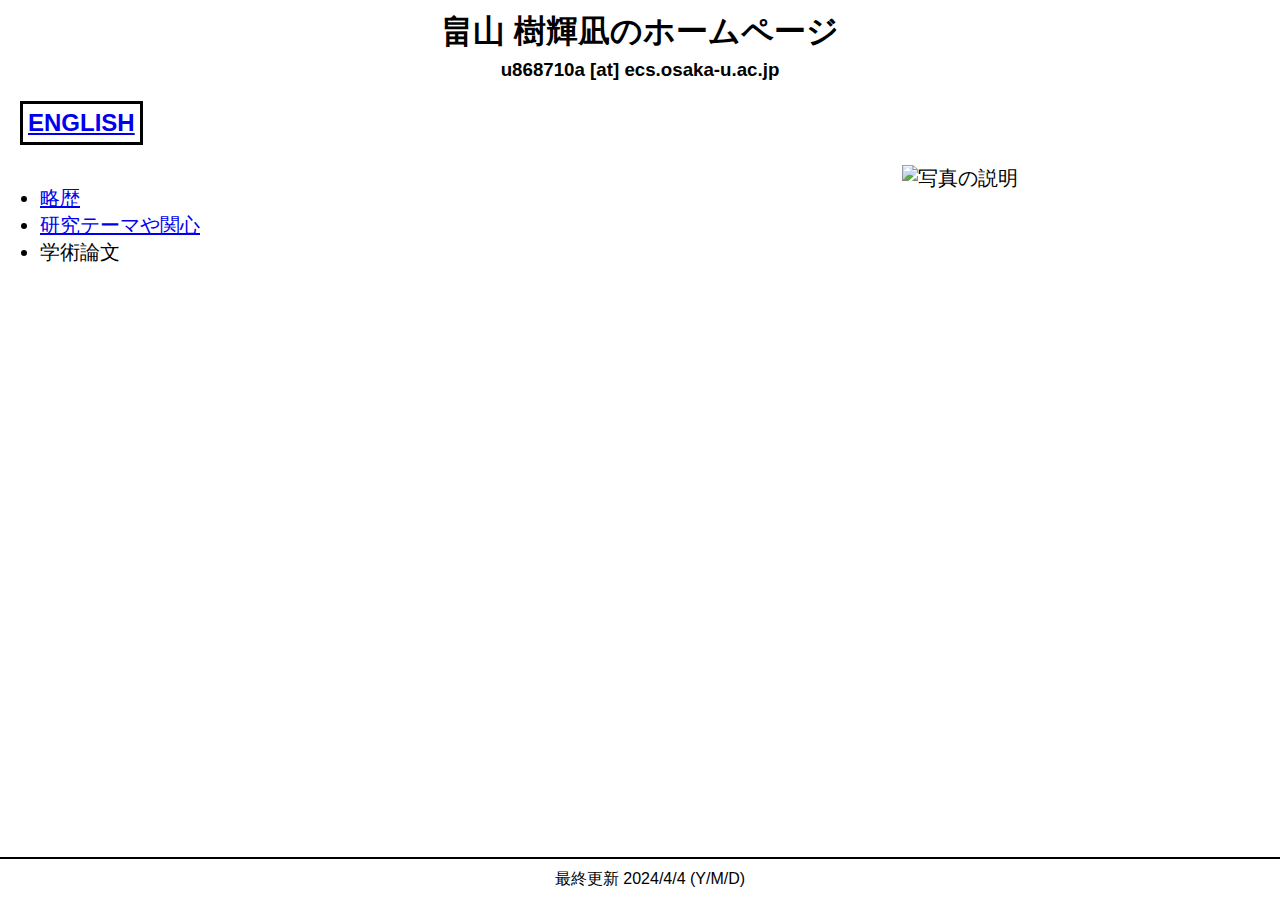
==== index.html @ 6cf078c6 "Update index.html" ====
<!DOCTYPE html>
<html>
  <head>
    <meta charset="utf-8">
    <title>畠山樹輝凪</title>
    <link rel="stylesheet" href="st_home.css">
  </head>
  <body>
        <div class="header">
            <h1 class="title">
                畠山 樹輝凪のホームページ
            </h1>

            <h3>
                u868710a [at] ecs.osaka-u.ac.jp
            </h3>

            <h2>
                <div class="english_btn">
                    <a href="https://jukinahatakeyama.github.io/Jhatakeyama_eng/">ENGLISH</a>
                </div>
            </h2>
        </div>

        <div class="main">
            <div class="left-column">
                <ul>
                    <li>
                        <a href="cv.xml">略歴</a>
                    </li>
                    
                    <li>
                        <a href="research_interest.xml"> 研究テーマや関心 </a>
                    </li>
    
                    <li>
                        学術論文
                    </li>
                </ul>
            </div>

            <div class="right-column">
                <img src="photo.png" alt="写真の説明">
            </div>
        </div>
  </body>

  <footer>
    最終更新 2024/4/4 (Y/M/D)
  </footer>
</html>
---- st_home.css ----
body {
    margin: 0;
    font-family: Arial, sans-serif;
    display: flex;
    flex-direction: column;
    min-height: 100vh;
}
  
 
.title {
    margin: 5px;
    margin-top: 10px;
    text-align: center;
}
  
h3{
    margin: 0.5px;
    text-align: center;
}

.english_btn {
    border: 3px solid black; /* 1pxの黒い線で囲む */
    padding: 5px; /* テキストと線の間に5pxの余白を設定 */
    display: inline-block; /* テキストの横幅に合わせて線を表示 */
    text-align: left;
    margin-left: 20px; 
}

.main {
    font-size: 20px;
    flex: 1; /* 余白を埋めるために flex を使用 */
    display: flex;
}


.left-column {
    flex: 1; /* 左側のコンテンツが残りのスペースをいっぱいに占めるようにする */
}

.right-column {
    flex: 1;
    display: flex;
    flex-direction: column;
    text-align: center; 
    align-items: center;
}

.right-column img {
    max-width: 100%; /* 親要素に合わせて横幅いっぱいに広げる */
    max-height: 300px; /* 最大の高さを指定（必要に応じて調整） */
    width: auto; /* 高さに合わせて横幅を自動調整 */
    height: auto; /* アスペクト比を保つ */
    display: block; /* 不要な空白をなくすためにブロック要素にする */
}

footer {
    position: fixed;
    bottom: 0;
    width: 100%;
    background-color: #fff;
    text-align: center;
    padding: 10px;
    border-top: 2px solid black;
  }
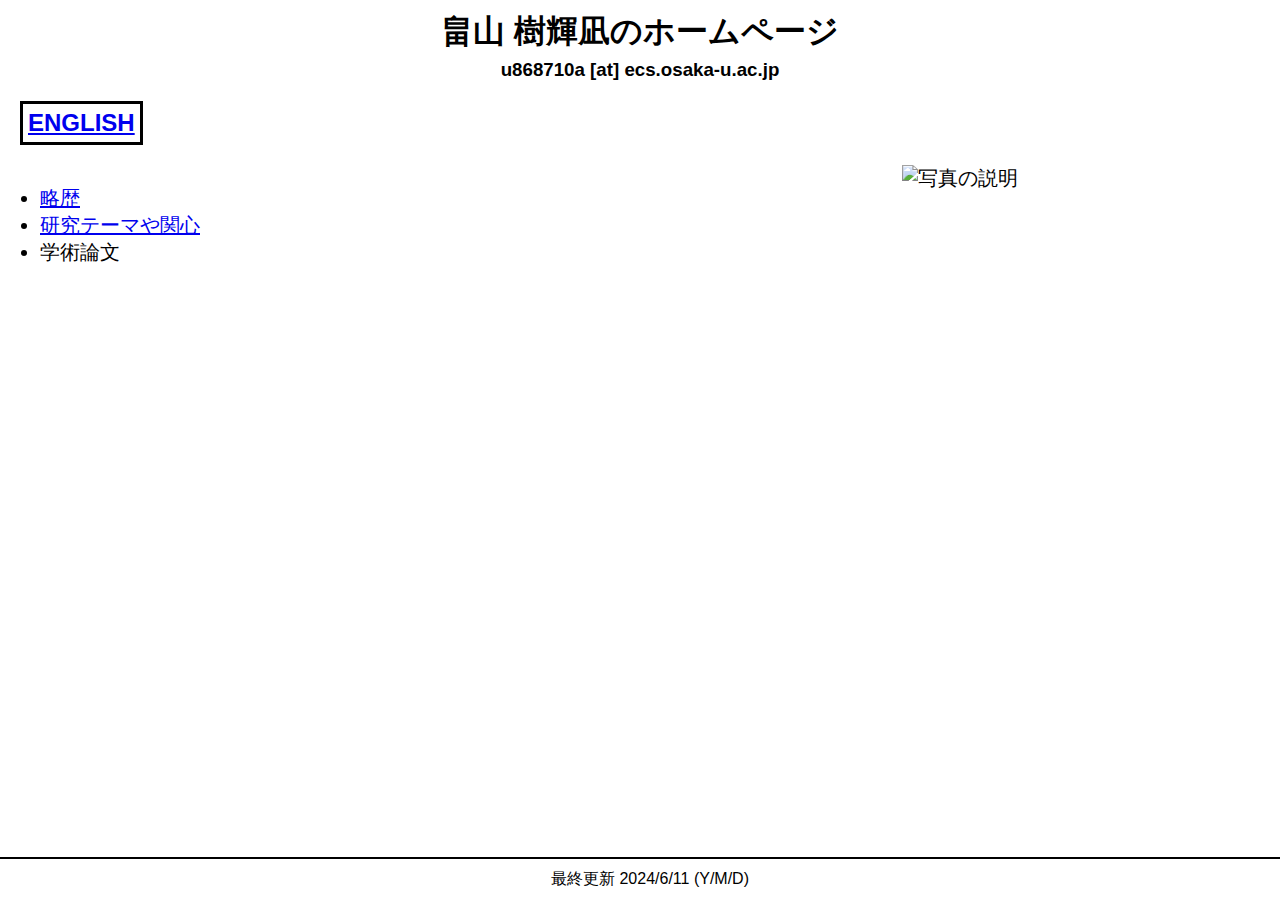
==== commit 0b8dc42e: "Update index.html" ====
--- a/index.html
+++ b/index.html
@@ -26,11 +26,11 @@
             <div class="left-column">
                 <ul>
                     <li>
-                        <a href="cv.xml">略歴</a>
+                        <a href="cv.html">略歴</a>
                     </li>
                     
                     <li>
-                        <a href="research_interest.xml"> 研究テーマや関心 </a>
+                        <a href="research_interest.html"> 研究テーマや関心 </a>
                     </li>
     
                     <li>
@@ -46,6 +46,6 @@
   </body>
 
   <footer>
-    最終更新 2024/4/4 (Y/M/D)
+    最終更新 2024/6/11 (Y/M/D)
   </footer>
 </html>
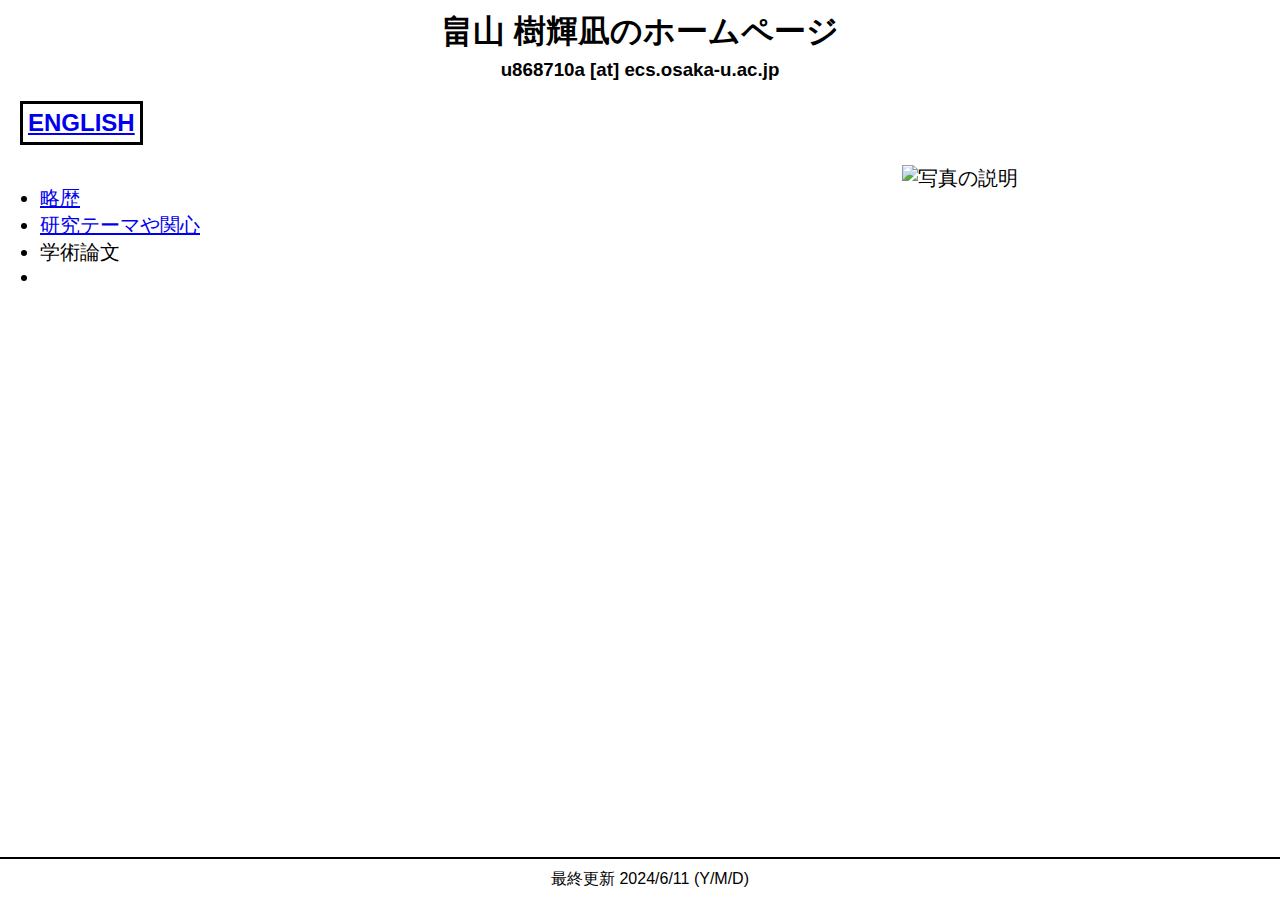
==== commit 86a1ecae: "Update index.html" ====
--- a/index.html
+++ b/index.html
@@ -36,6 +36,10 @@
                     <li>
                         学術論文
                     </li>
+
+                    <li>
+                      <a href="googlea810a9338b42be9e.html" style="color: white;">Google Ownership Verification</a>
+                    </li>
                 </ul>
             </div>
 
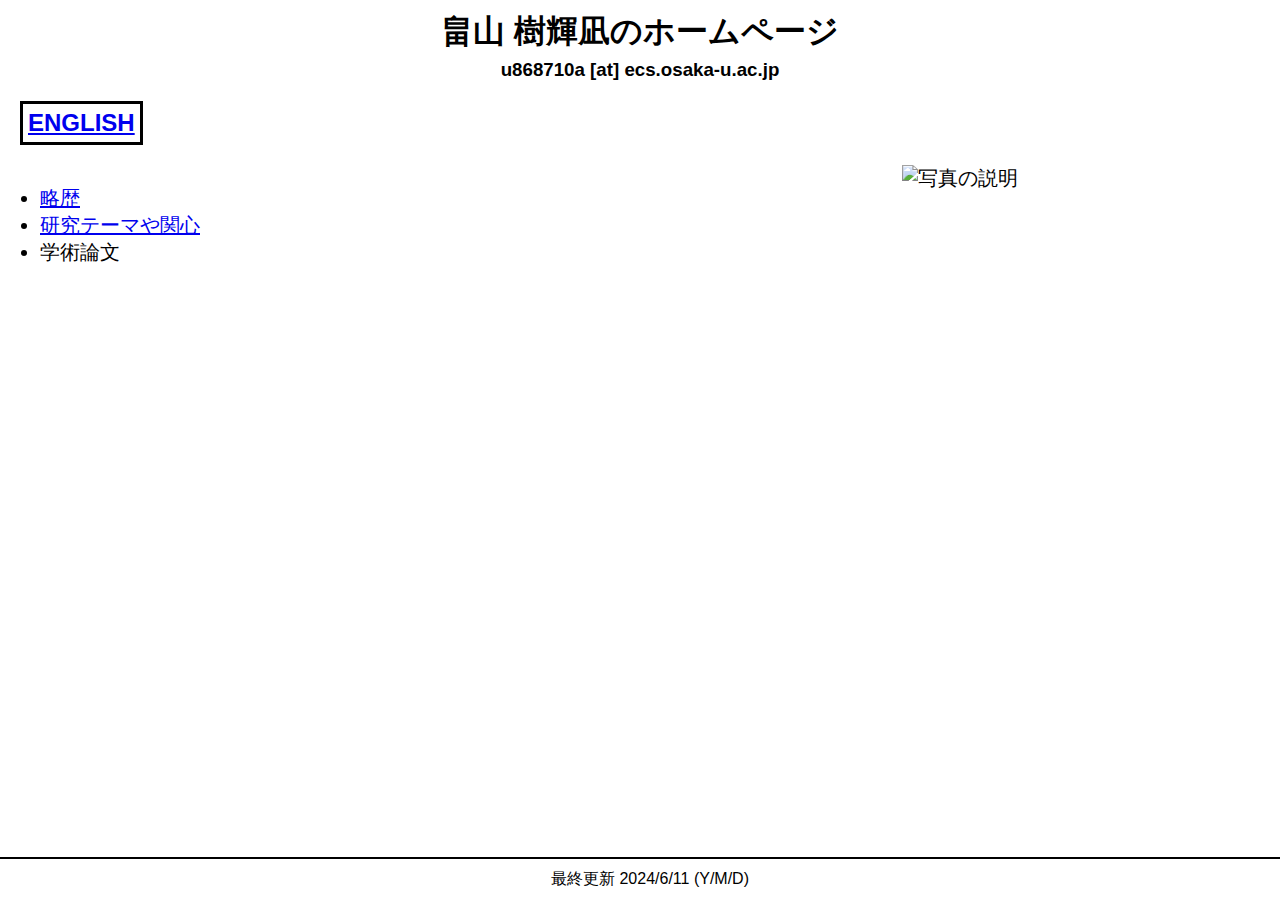
==== commit eff8cbf4: "Update index.html" ====
--- a/index.html
+++ b/index.html
@@ -36,11 +36,8 @@
                     <li>
                         学術論文
                     </li>
-
-                    <li>
-                      <a href="googlea810a9338b42be9e.html" style="color: white;">Google Ownership Verification</a>
-                    </li>
                 </ul>
+              <a href="googlea810a9338b42be9e.html" style="color: white;">Google Ownership Verification</a>
             </div>
 
             <div class="right-column">
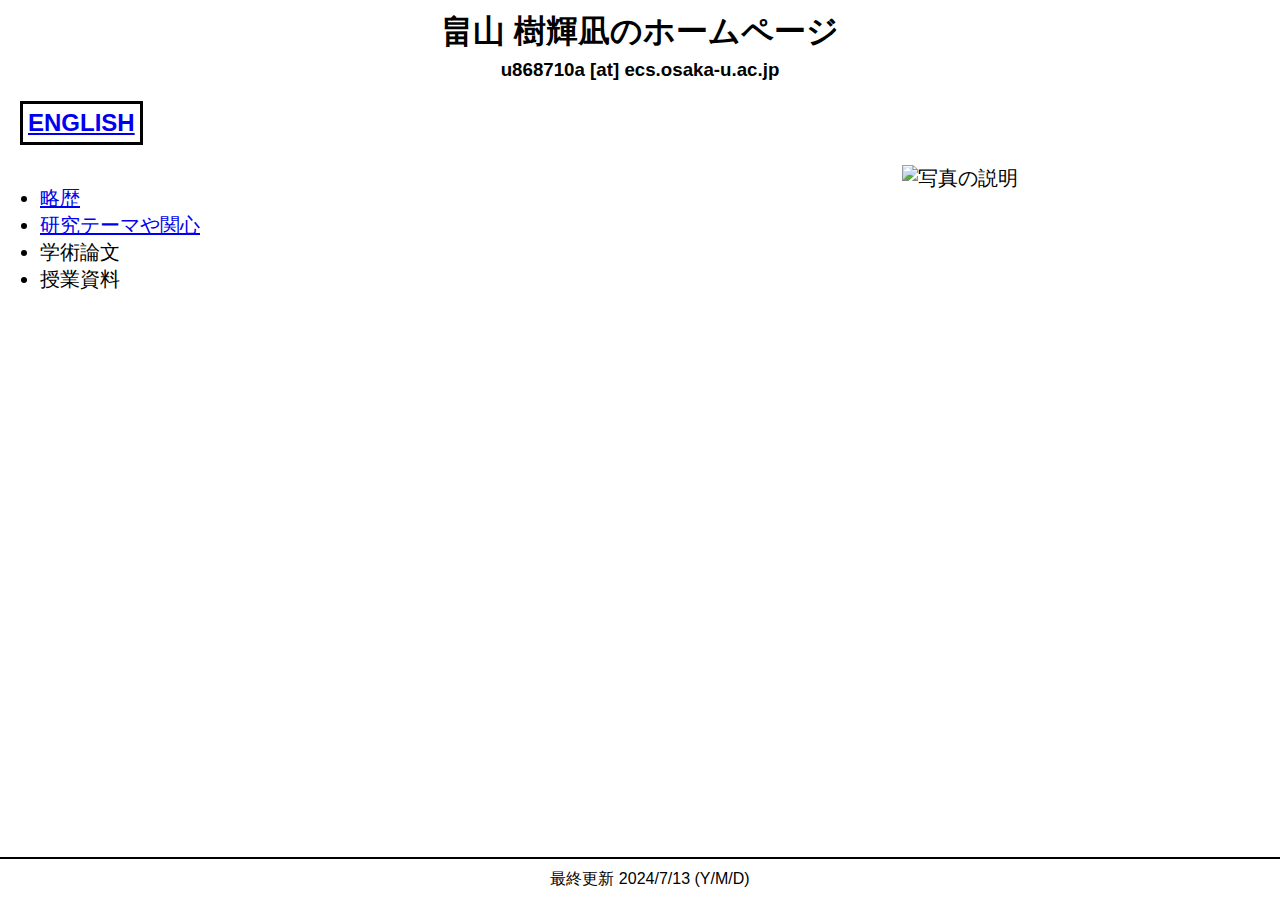
==== commit 7232539e: "Update index.html" ====
--- a/index.html
+++ b/index.html
@@ -36,6 +36,10 @@
                     <li>
                         学術論文
                     </li>
+                  
+                    <li>
+                      授業資料
+                    </li>
                 </ul>
               <a href="googlea810a9338b42be9e.html" style="color: white;">Google Ownership Verification</a>
             </div>
@@ -47,6 +51,6 @@
   </body>
 
   <footer>
-    最終更新 2024/6/11 (Y/M/D)
+    最終更新 2024/7/13 (Y/M/D)
   </footer>
 </html>
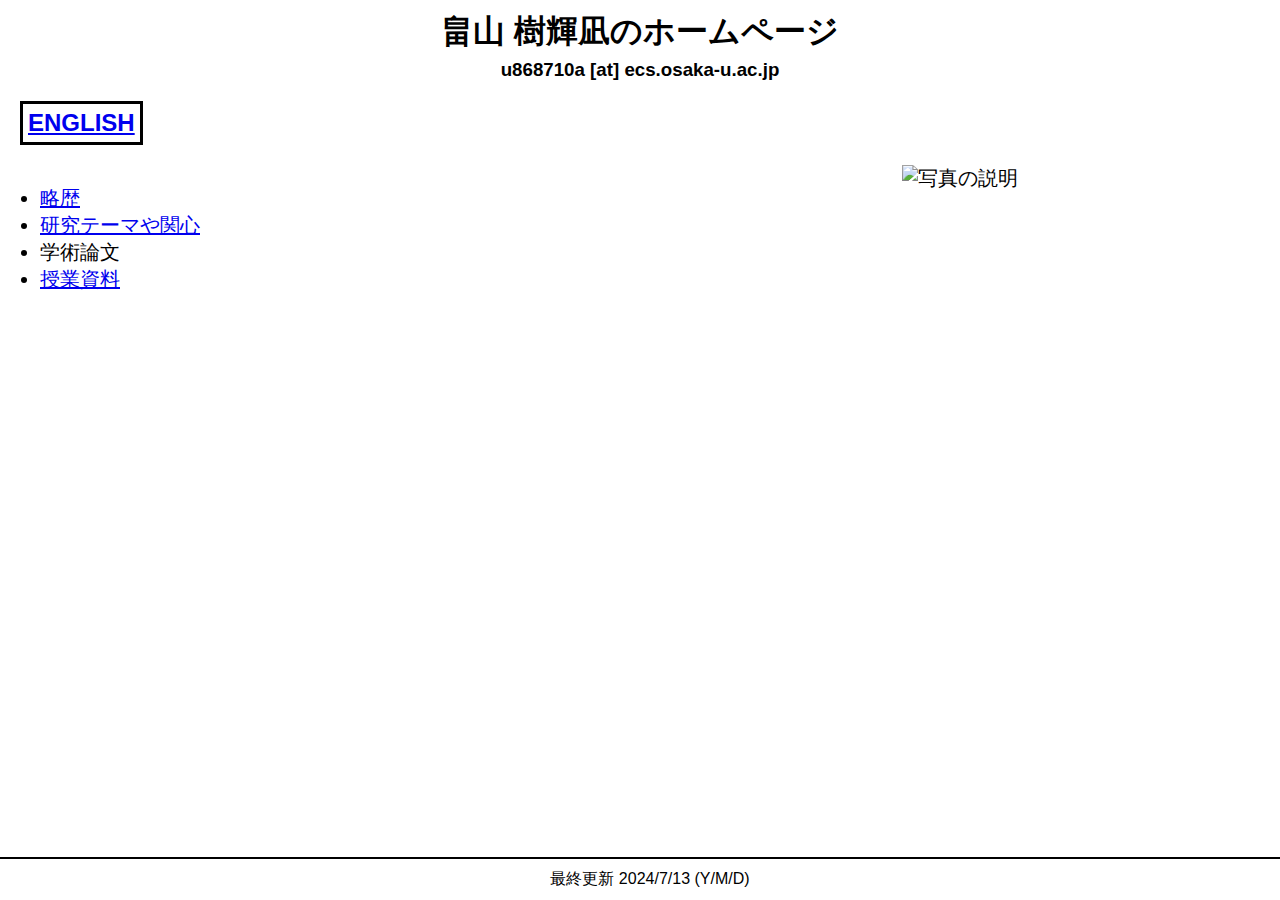
==== commit cf293781: "Update index.html" ====
--- a/index.html
+++ b/index.html
@@ -38,9 +38,11 @@
                     </li>
                   
                     <li>
-                      授業資料
+                      <a href="https://jukinahatakeyama.github.io/Lecture-Notes-JH/">授業資料<a>
                     </li>
                 </ul>
+                        <p></p>
+                        <p></p>
               <a href="googlea810a9338b42be9e.html" style="color: white;">Google Ownership Verification</a>
             </div>
 
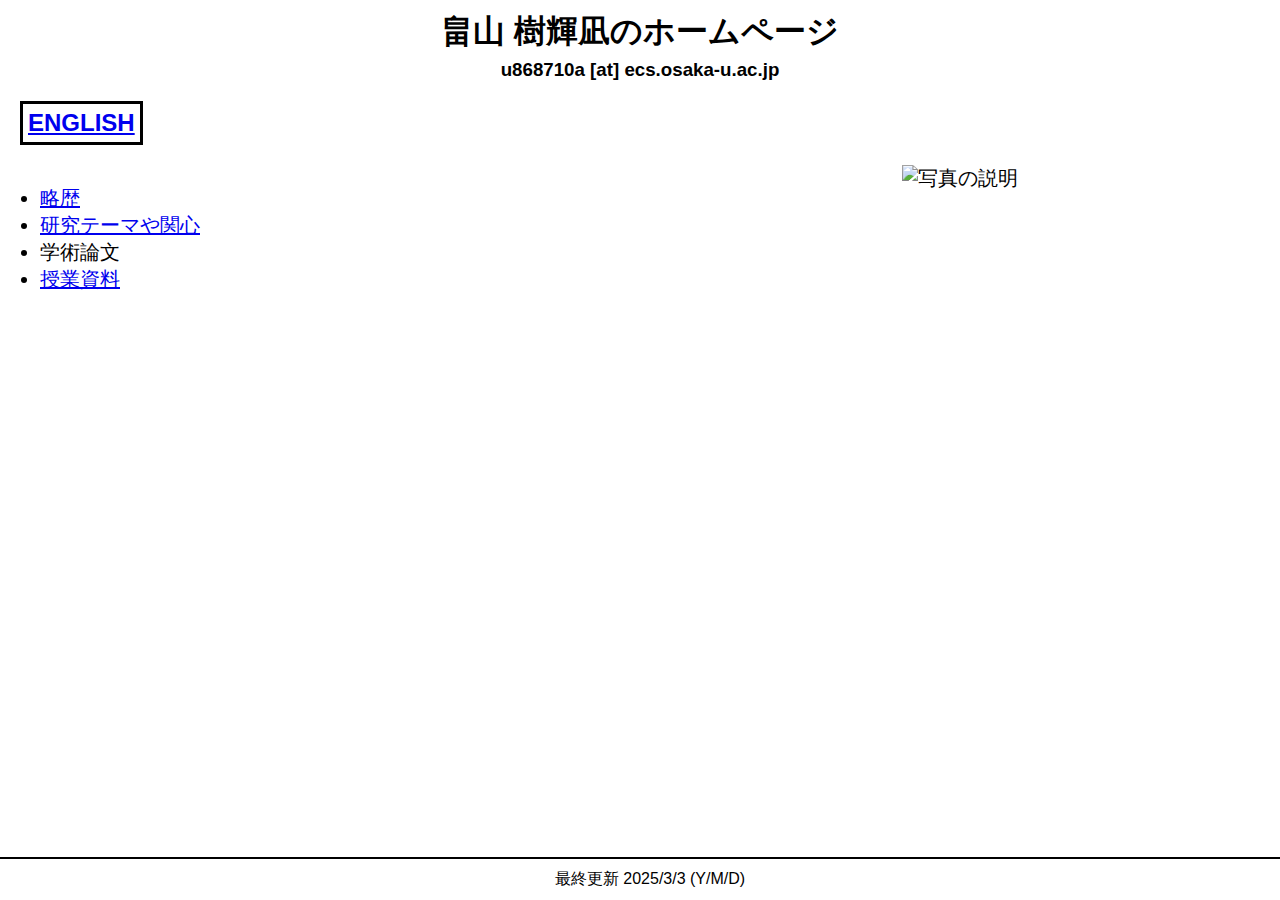
==== commit 086ebef3: "Update index.html" ====
--- a/index.html
+++ b/index.html
@@ -53,6 +53,6 @@
   </body>
 
   <footer>
-    最終更新 2024/7/13 (Y/M/D)
+    最終更新 2025/3/3 (Y/M/D)
   </footer>
 </html>
